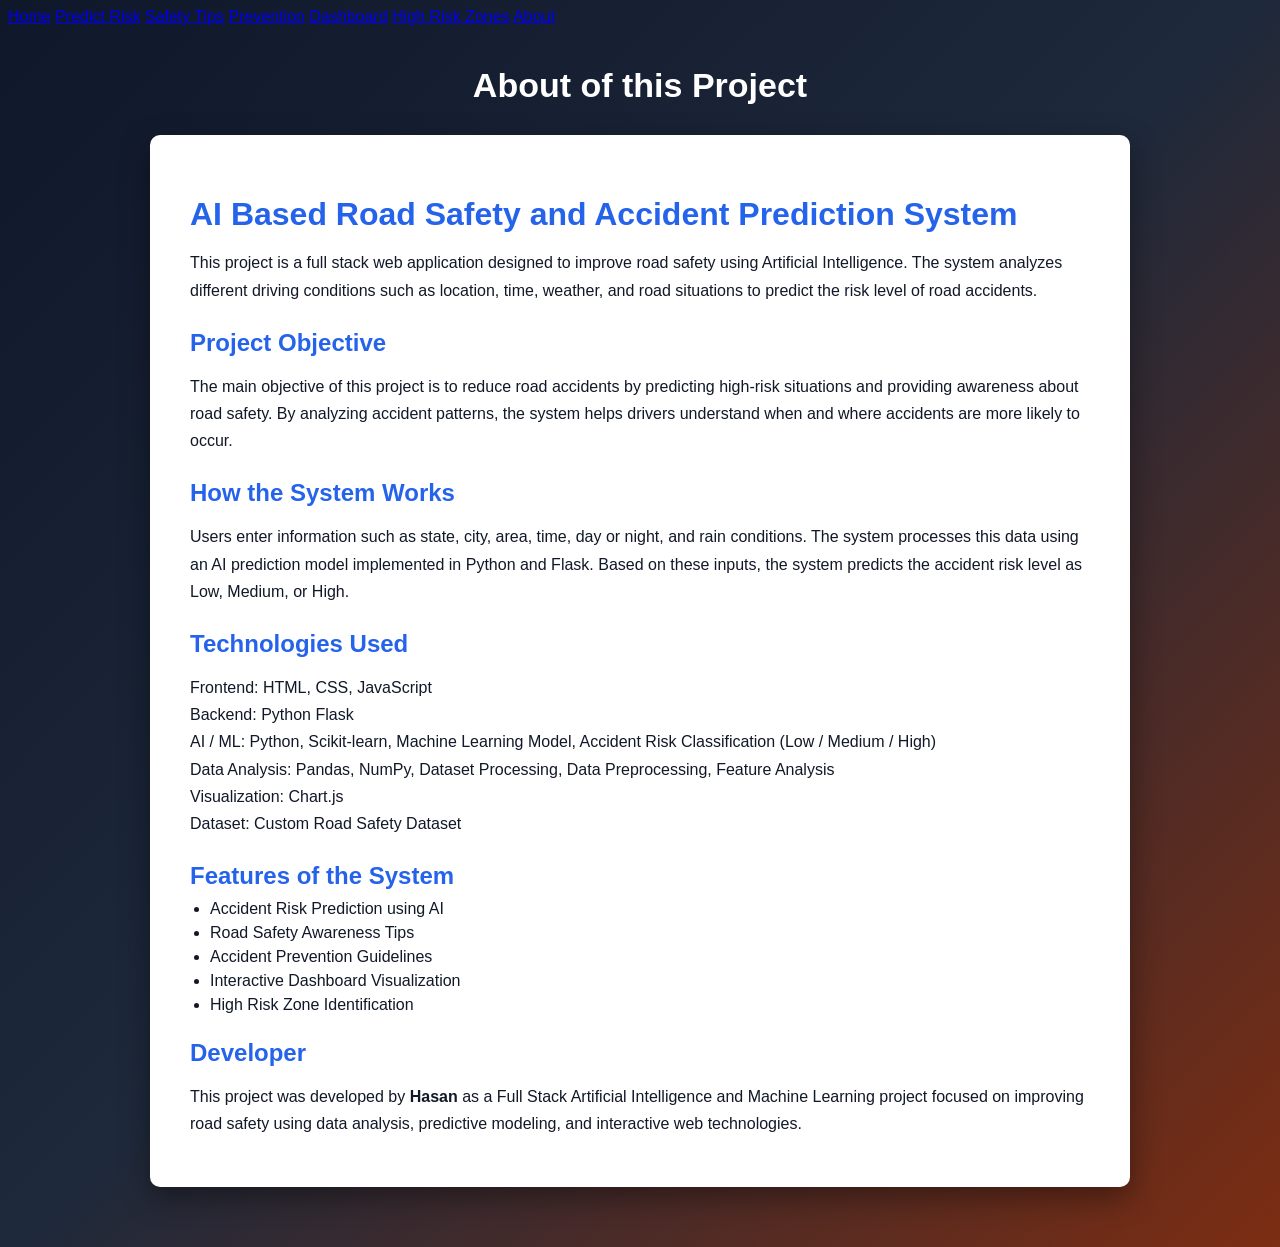
==== about.html @ 98175c1f "Add files via upload" ====
<!DOCTYPE html>

<html>

<head>

<title>About Project</title>

<link rel="stylesheet" href="../../css/style.css">

<style>

body{
background:linear-gradient(135deg,#0f172a,#1e293b,#7c2d12);
font-family:Arial, Helvetica, sans-serif;
}

/* PAGE TITLE */

.page-title{
text-align:center;
color:white;
font-size:34px;
font-weight:bold;
margin-top:40px;
}

/* WHITE CONTENT BOX */

.about-section{
background:white;
max-width:900px;
margin:30px auto 60px auto;
padding:40px 40px;
border-radius:10px;
box-shadow:0 10px 30px rgba(0,0,0,0.4);
}

/* TITLES */

.about-section h1{
color:#2563eb;
margin-bottom:15px;
}

.about-section h2{
color:#2563eb;
margin-top:25px;
margin-bottom:10px;
}

/* TEXT */

.about-section p{
line-height:1.7;
margin-bottom:10px;
color:#111827;
}

.about-section ul{
margin-top:10px;
padding-left:20px;
color:#111827;
}

.about-section li{
margin-bottom:6px;
}

</style>

</head>

<body>

<div class="navbar">

<a href="index.html">Home</a> <a href="predict.html">Predict Risk</a> <a href="safety.html">Safety Tips</a> <a href="prevention.html">Prevention</a> <a href="dashboard.html">Dashboard</a> <a href="alerts.html">High Risk Zones</a> <a class="active" href="about.html">About</a>

</div>

<h1 class="page-title">About of this Project</h1>

<div class="about-section">

<h1>AI Based Road Safety and Accident Prediction System</h1>

<p>
This project is a full stack web application designed to improve road safety using Artificial Intelligence.
The system analyzes different driving conditions such as location, time, weather, and road situations
to predict the risk level of road accidents.
</p>

<h2>Project Objective</h2>

<p>
The main objective of this project is to reduce road accidents by predicting high-risk situations
and providing awareness about road safety. By analyzing accident patterns,
the system helps drivers understand when and where accidents are more likely to occur.
</p>

<h2>How the System Works</h2>

<p>
Users enter information such as state, city, area, time, day or night, and rain conditions.
The system processes this data using an AI prediction model implemented in Python and Flask.
Based on these inputs, the system predicts the accident risk level as Low, Medium, or High.
</p>

<h2>Technologies Used</h2>

<p>
Frontend: HTML, CSS, JavaScript<br>
Backend: Python Flask<br>
AI / ML: Python, Scikit-learn, Machine Learning Model, Accident Risk Classification (Low / Medium / High)<br>
Data Analysis: Pandas, NumPy, Dataset Processing, Data Preprocessing, Feature Analysis<br>
Visualization: Chart.js<br>
Dataset: Custom Road Safety Dataset
</p>

<h2>Features of the System</h2>

<ul>
<li>Accident Risk Prediction using AI</li>
<li>Road Safety Awareness Tips</li>
<li>Accident Prevention Guidelines</li>
<li>Interactive Dashboard Visualization</li>
<li>High Risk Zone Identification</li>
</ul>

<h2>Developer</h2>

<p>
This project was developed by <b>Hasan</b> as a Full Stack Artificial Intelligence
and Machine Learning project focused on improving road safety using data
analysis, predictive modeling, and interactive web technologies.
</p>


</div>

</body>

</html>
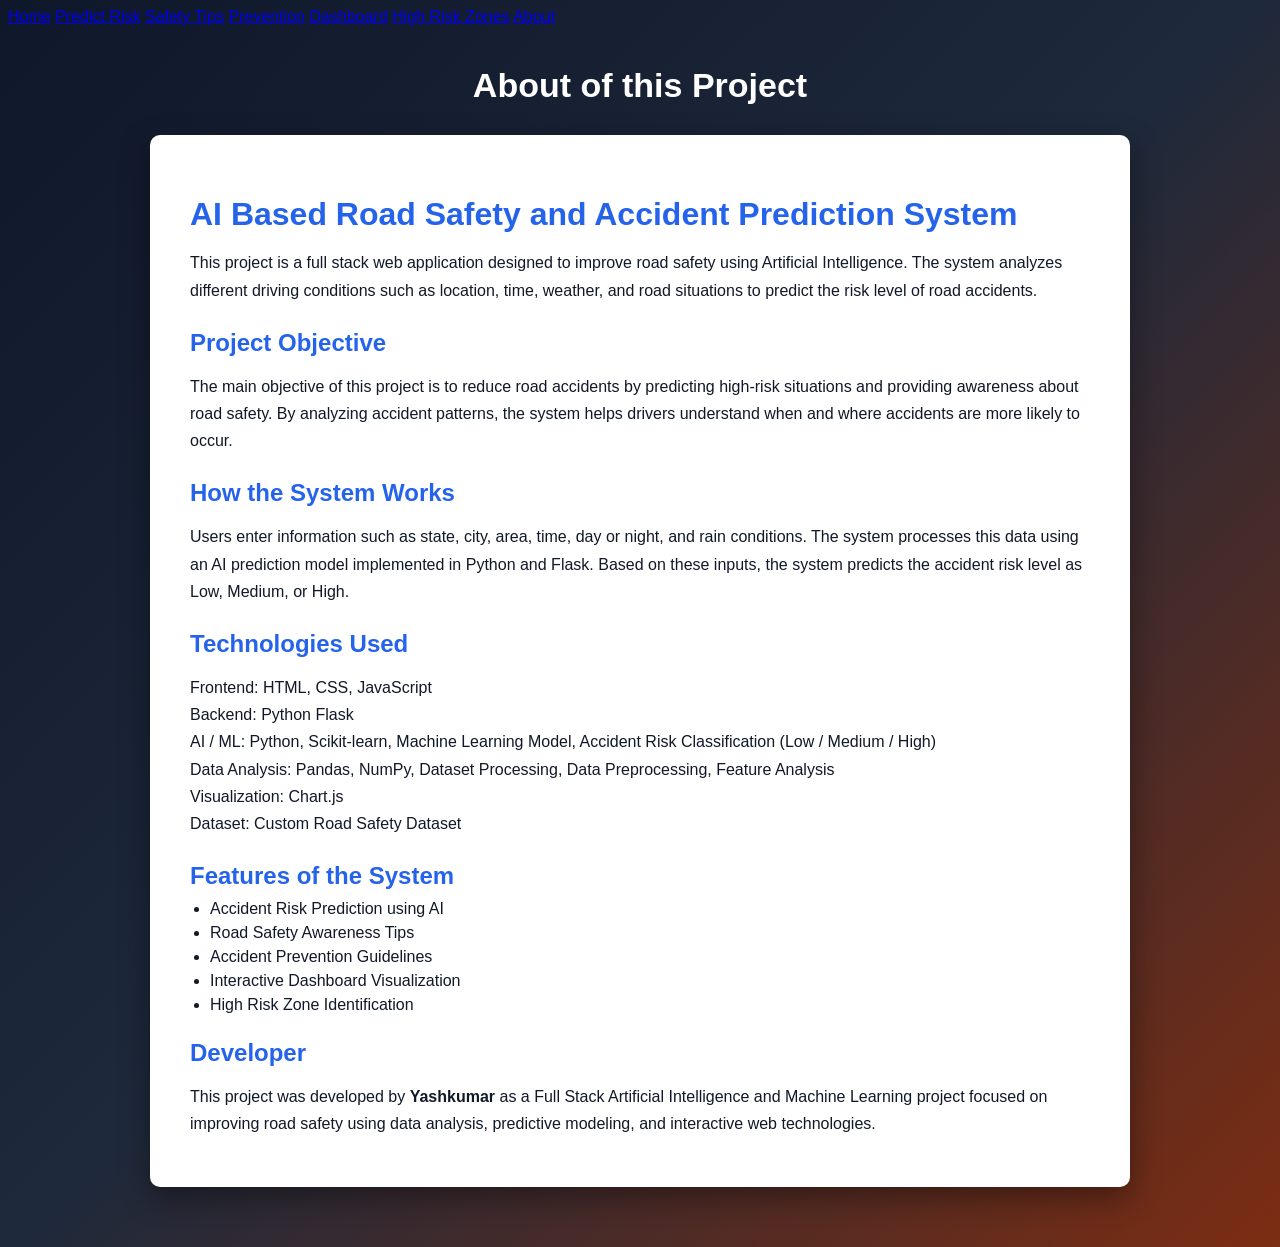
==== commit 09a1eff9: "Revise about.html with new project Updated project details and developer information." ====
--- a/about.html
+++ b/about.html
@@ -131,7 +131,7 @@
 <h2>Developer</h2>
 
 <p>
-This project was developed by <b>Hasan</b> as a Full Stack Artificial Intelligence
+This project was developed by <b>Yashkumar</b> as a Full Stack Artificial Intelligence
 and Machine Learning project focused on improving road safety using data
 analysis, predictive modeling, and interactive web technologies.
 </p>
